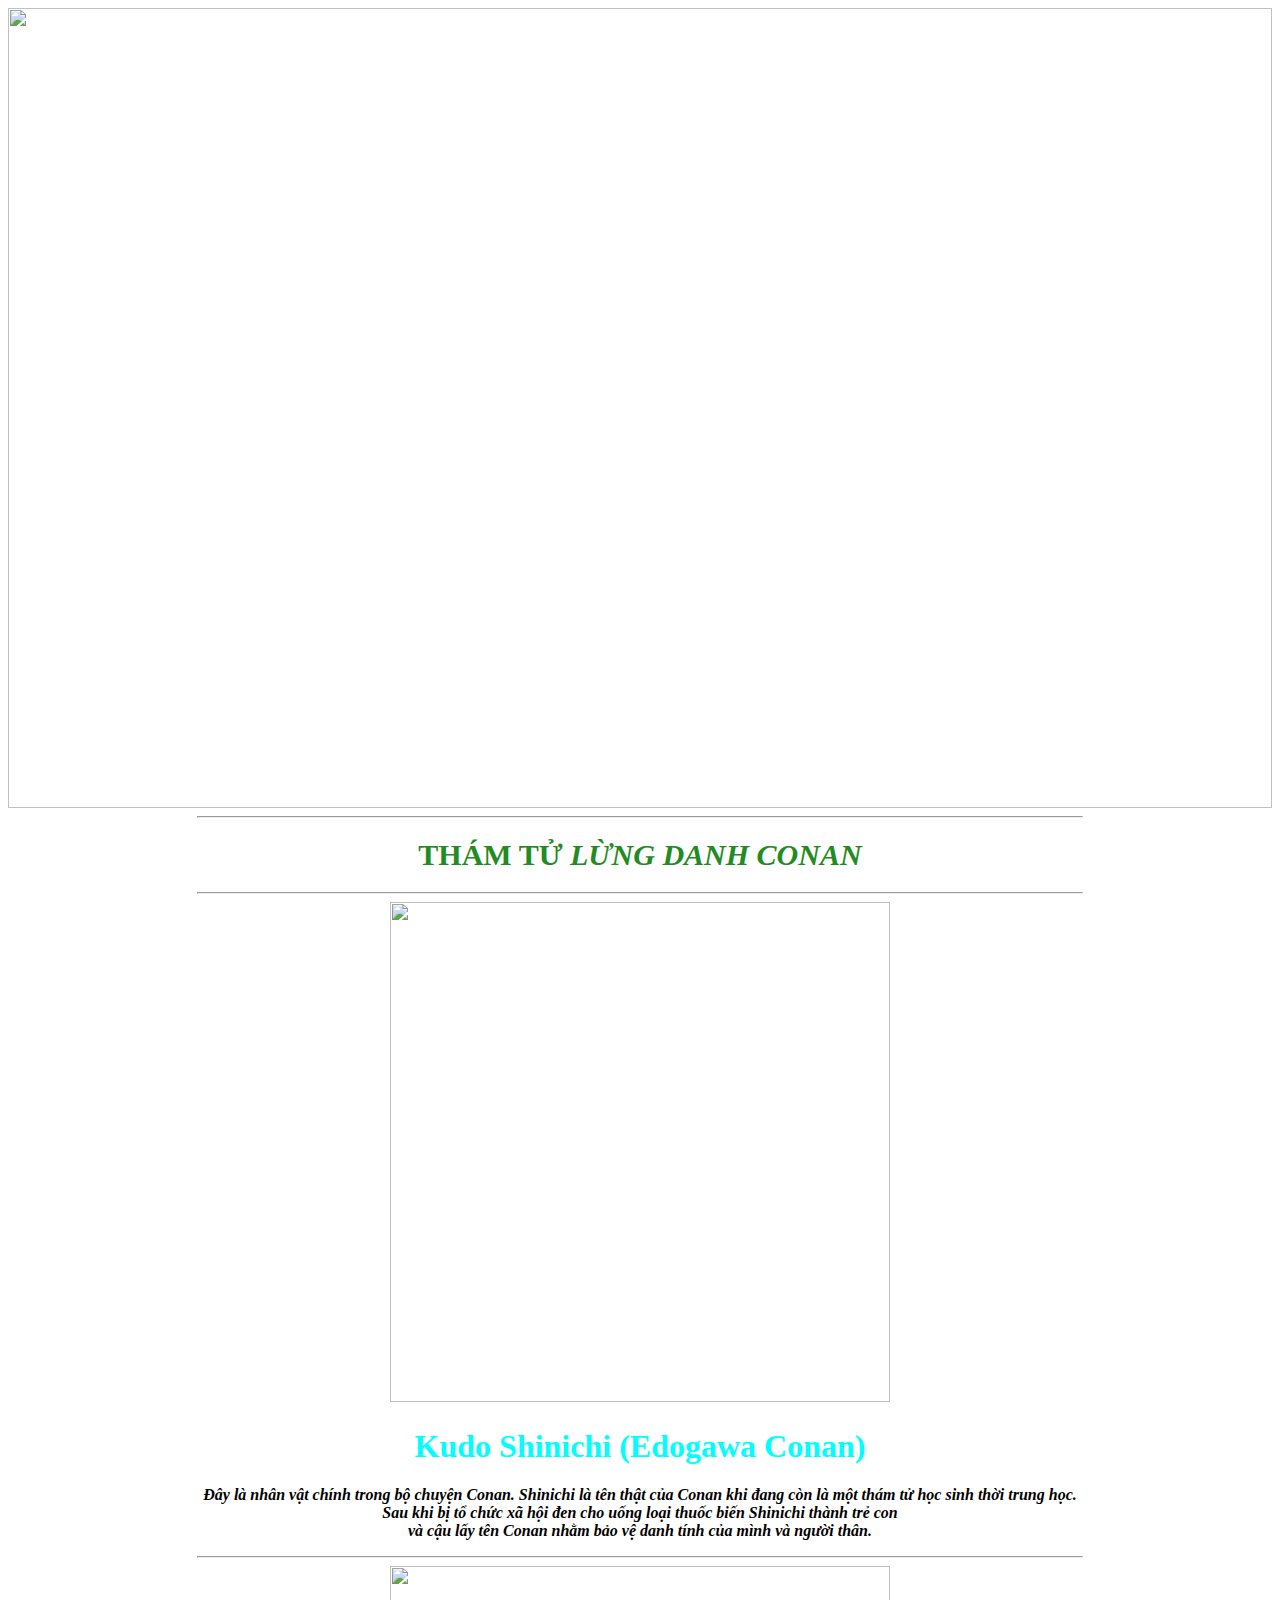
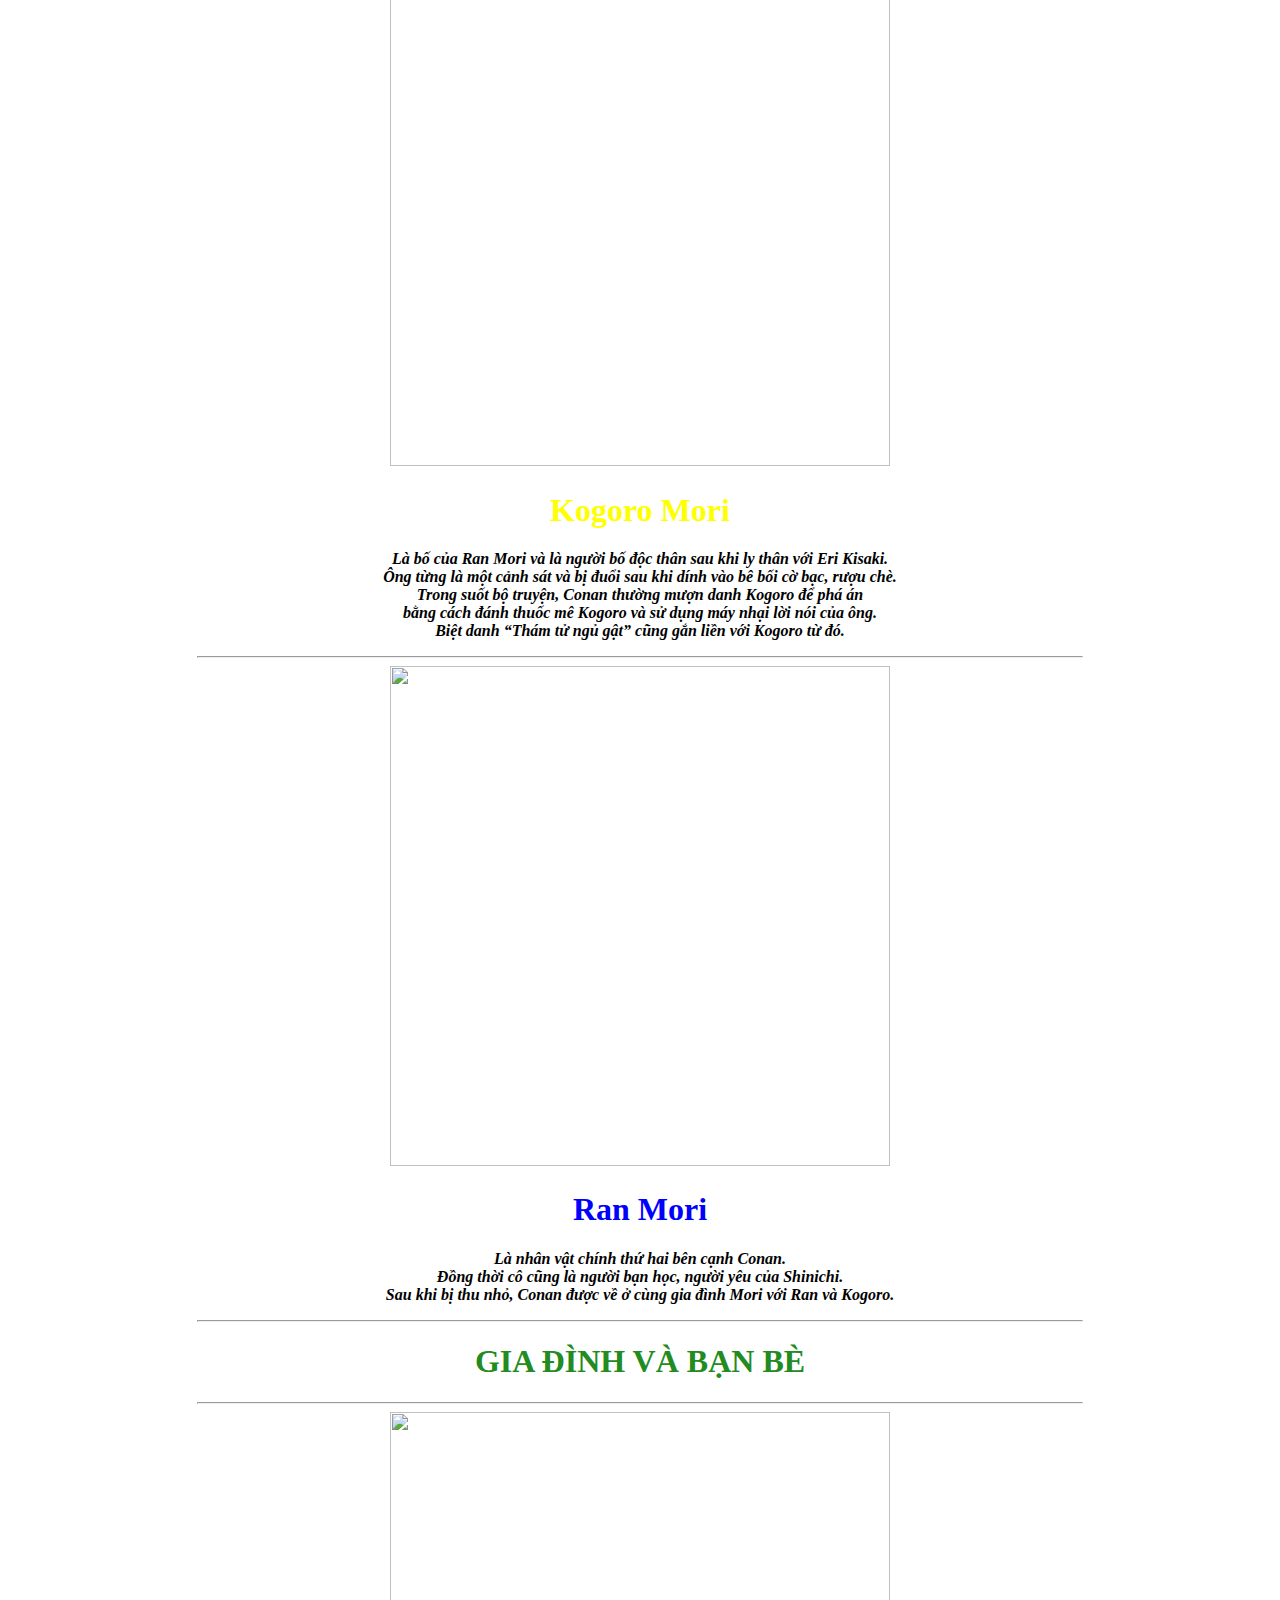
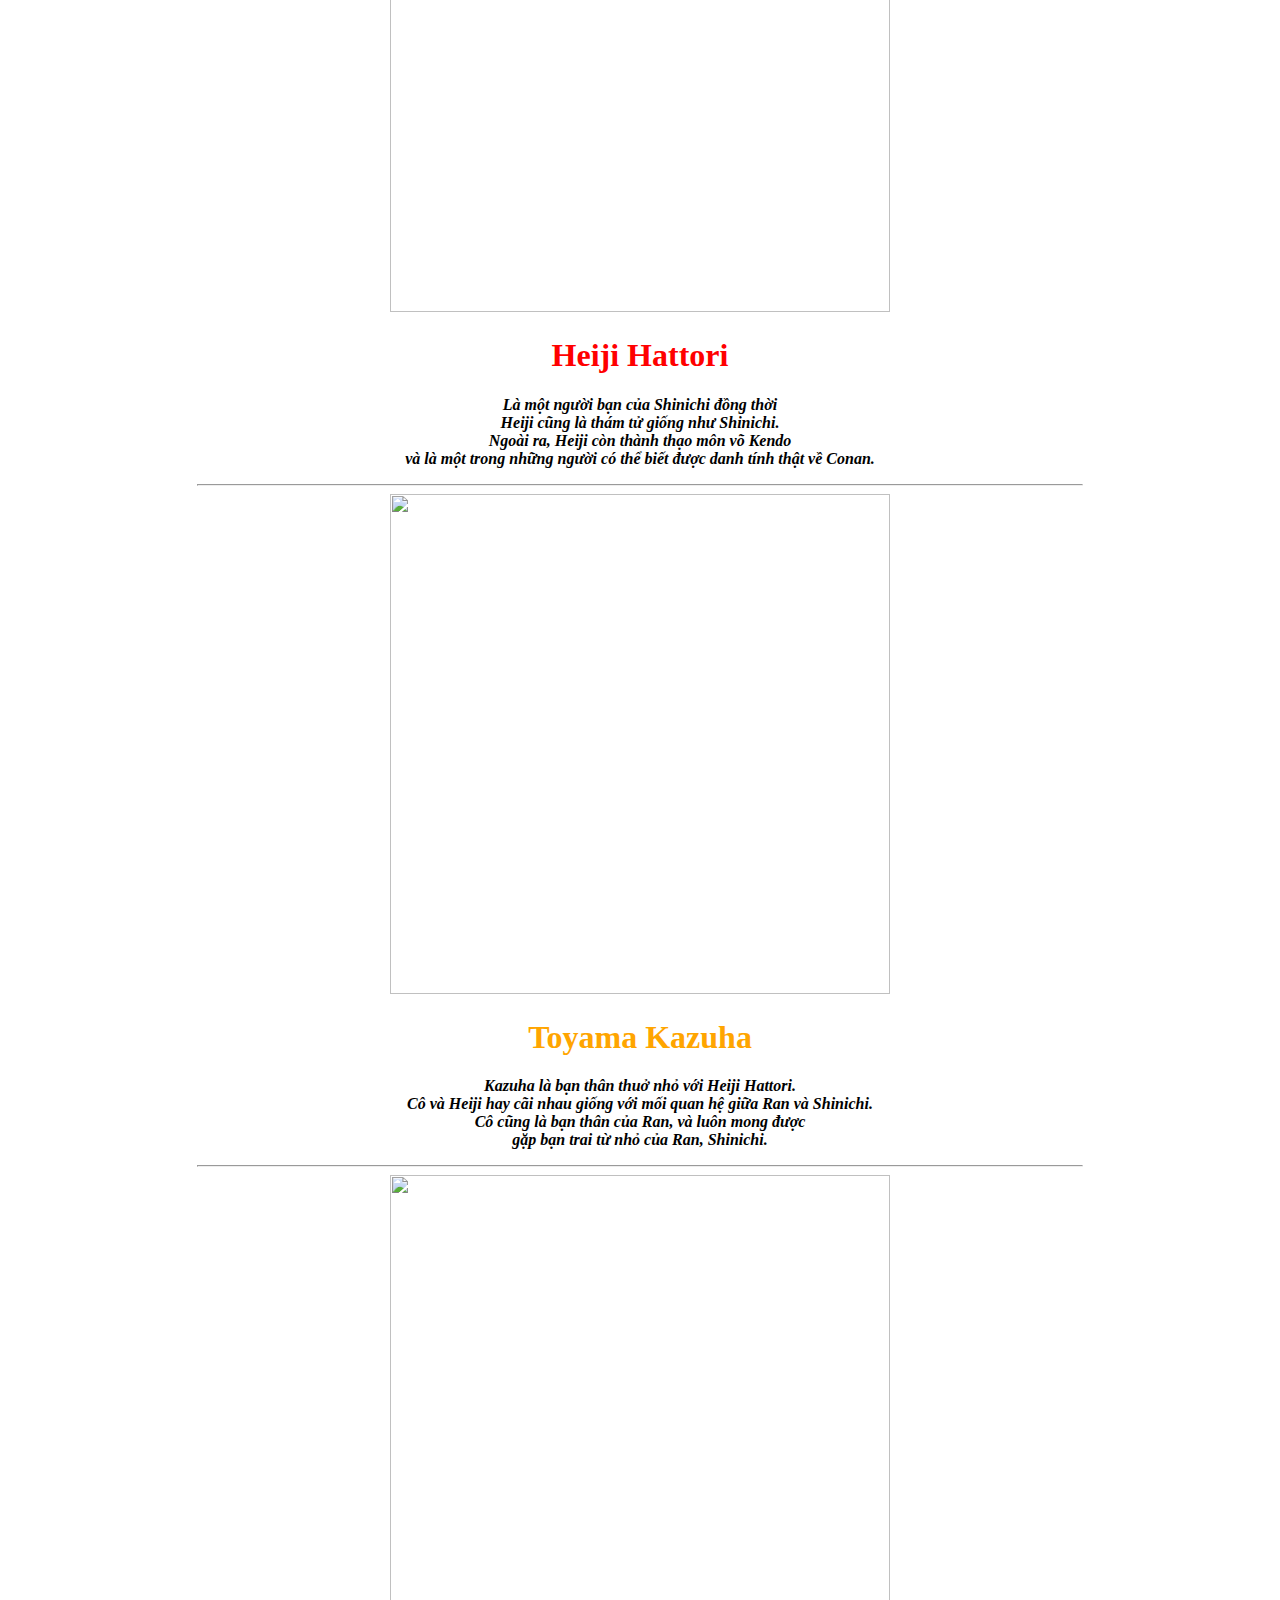
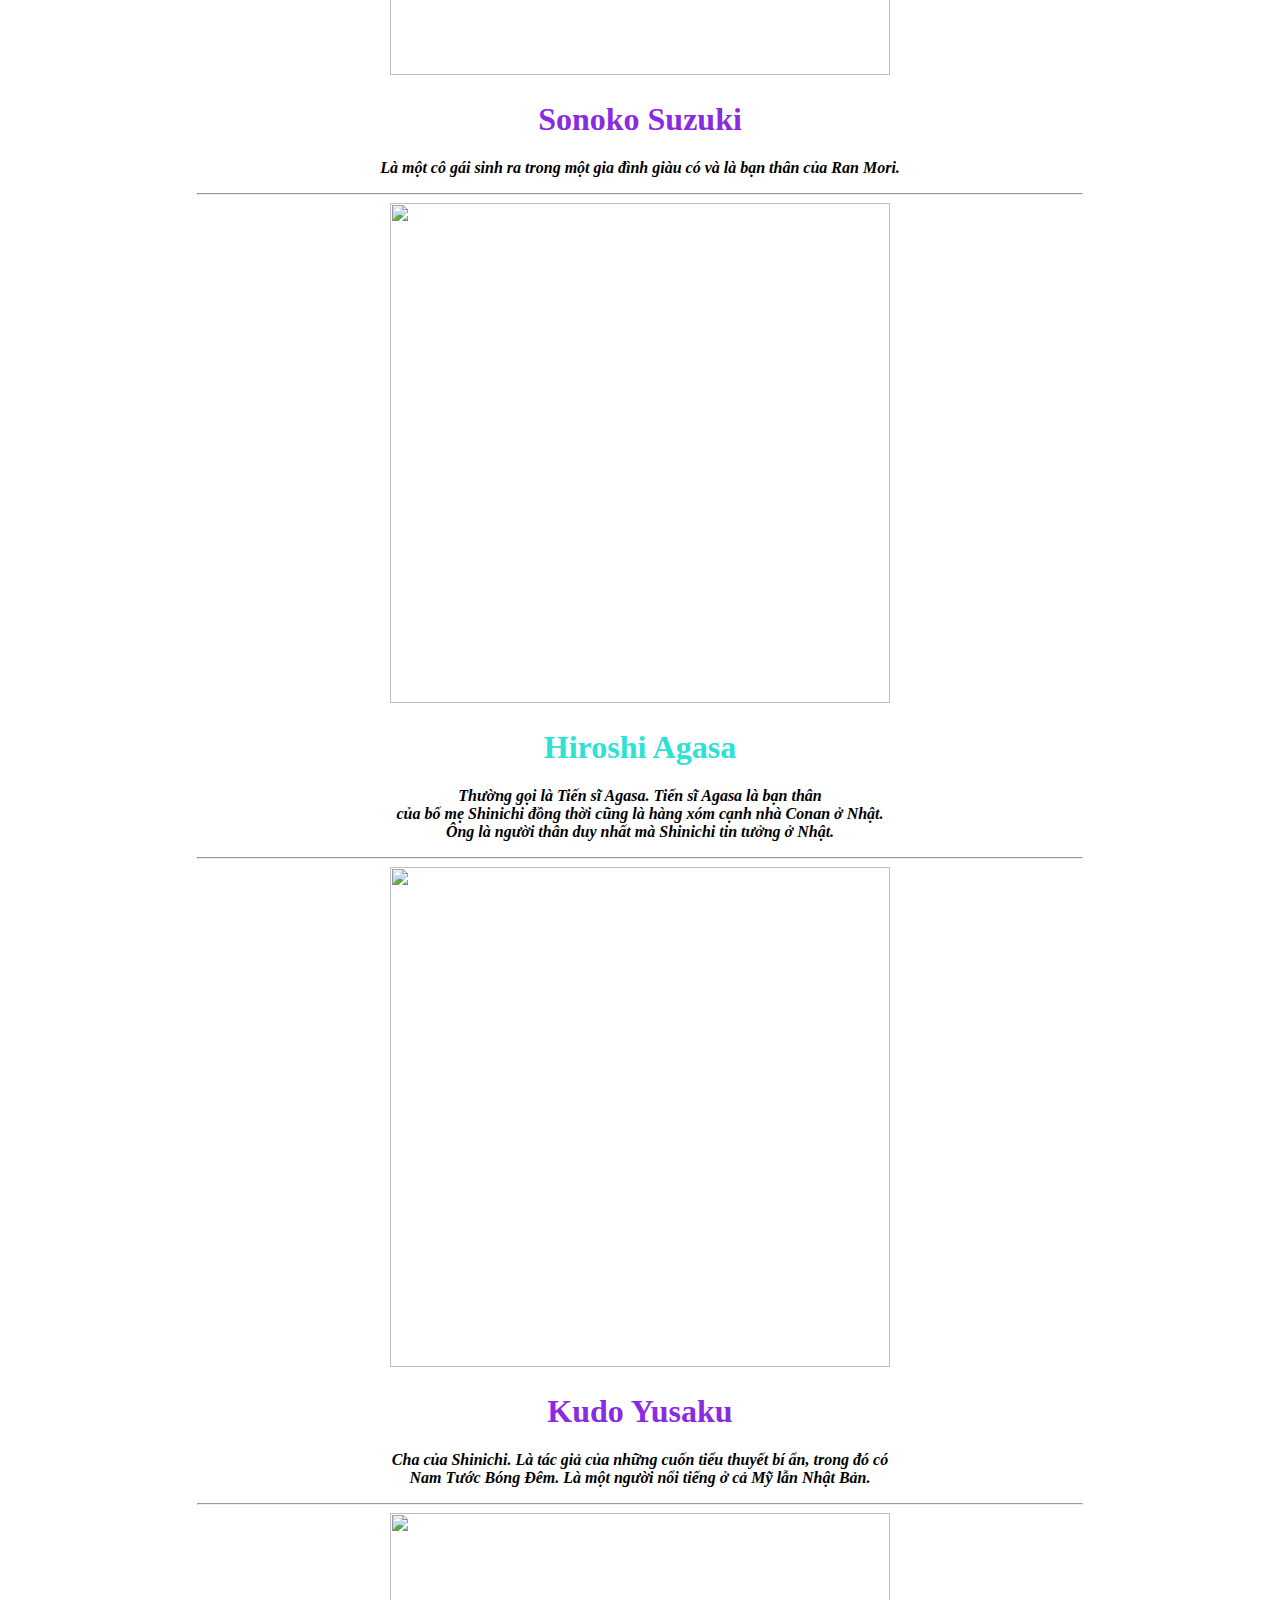
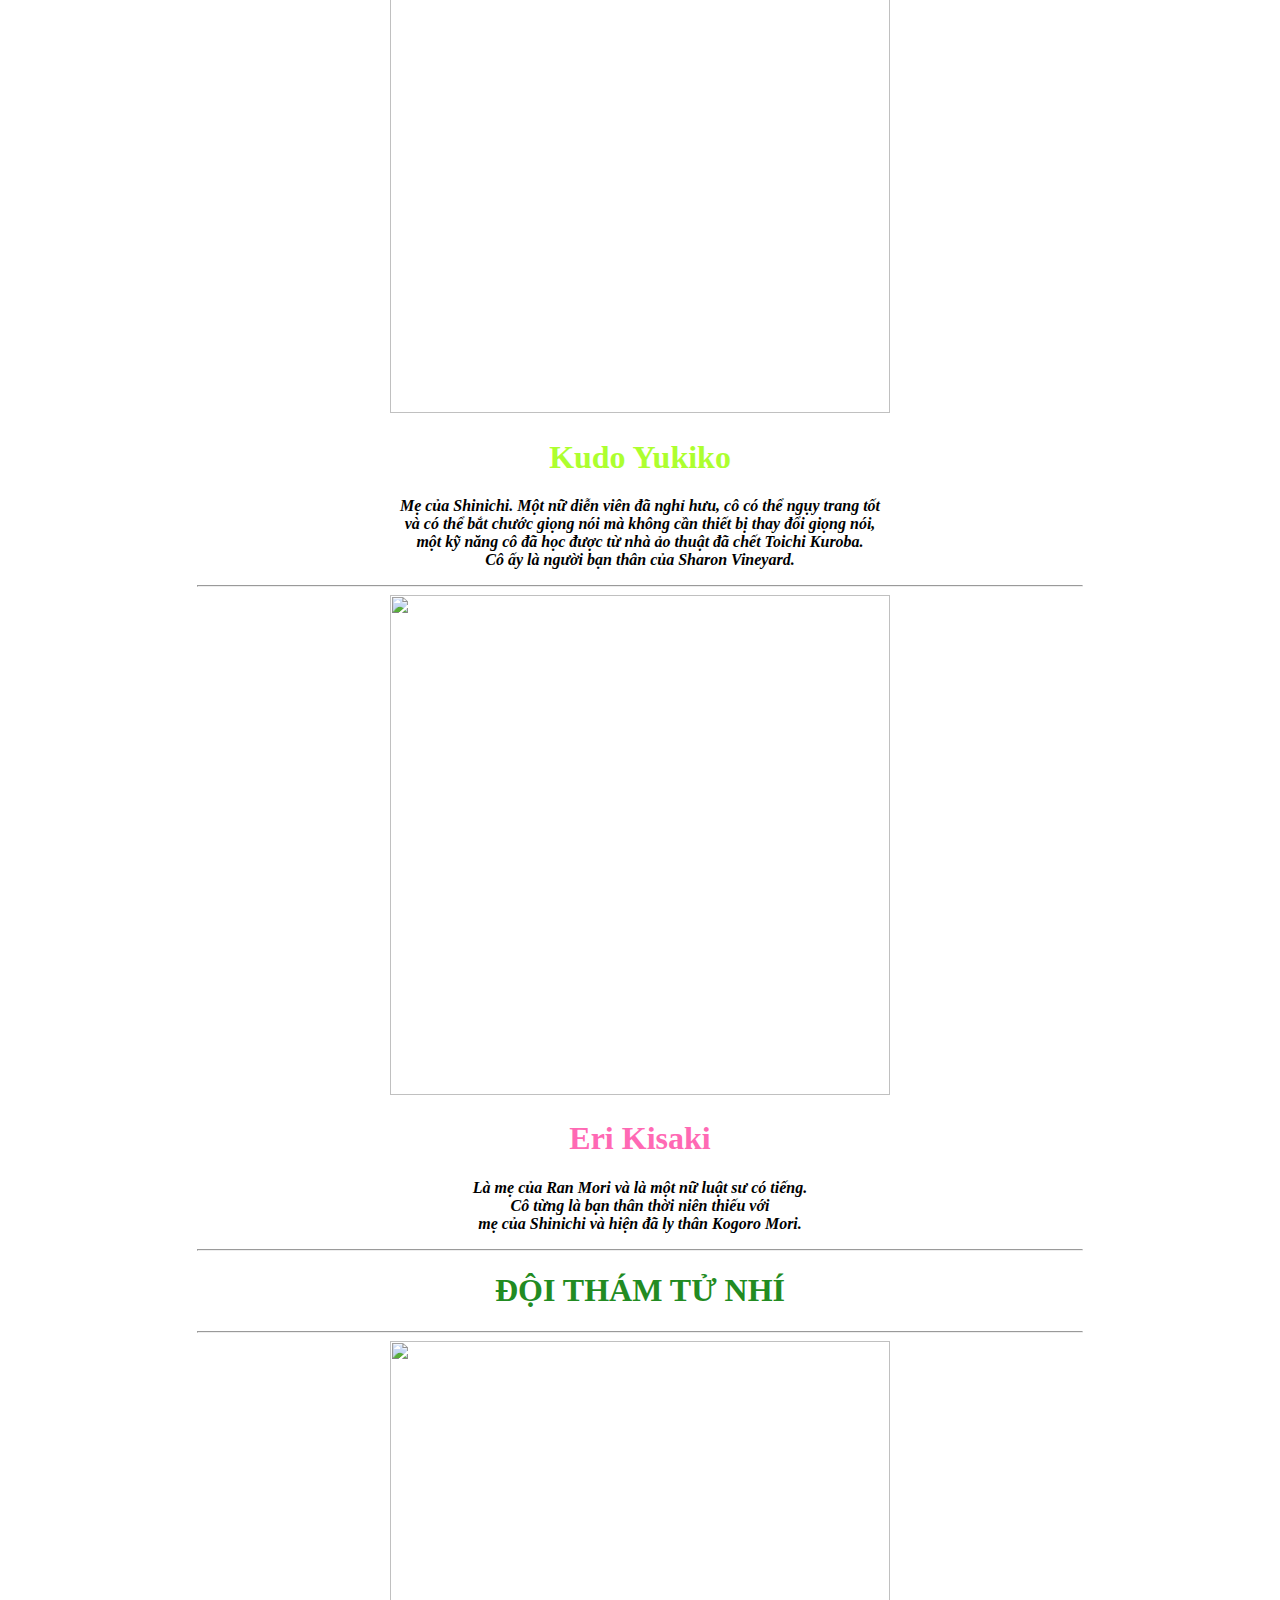
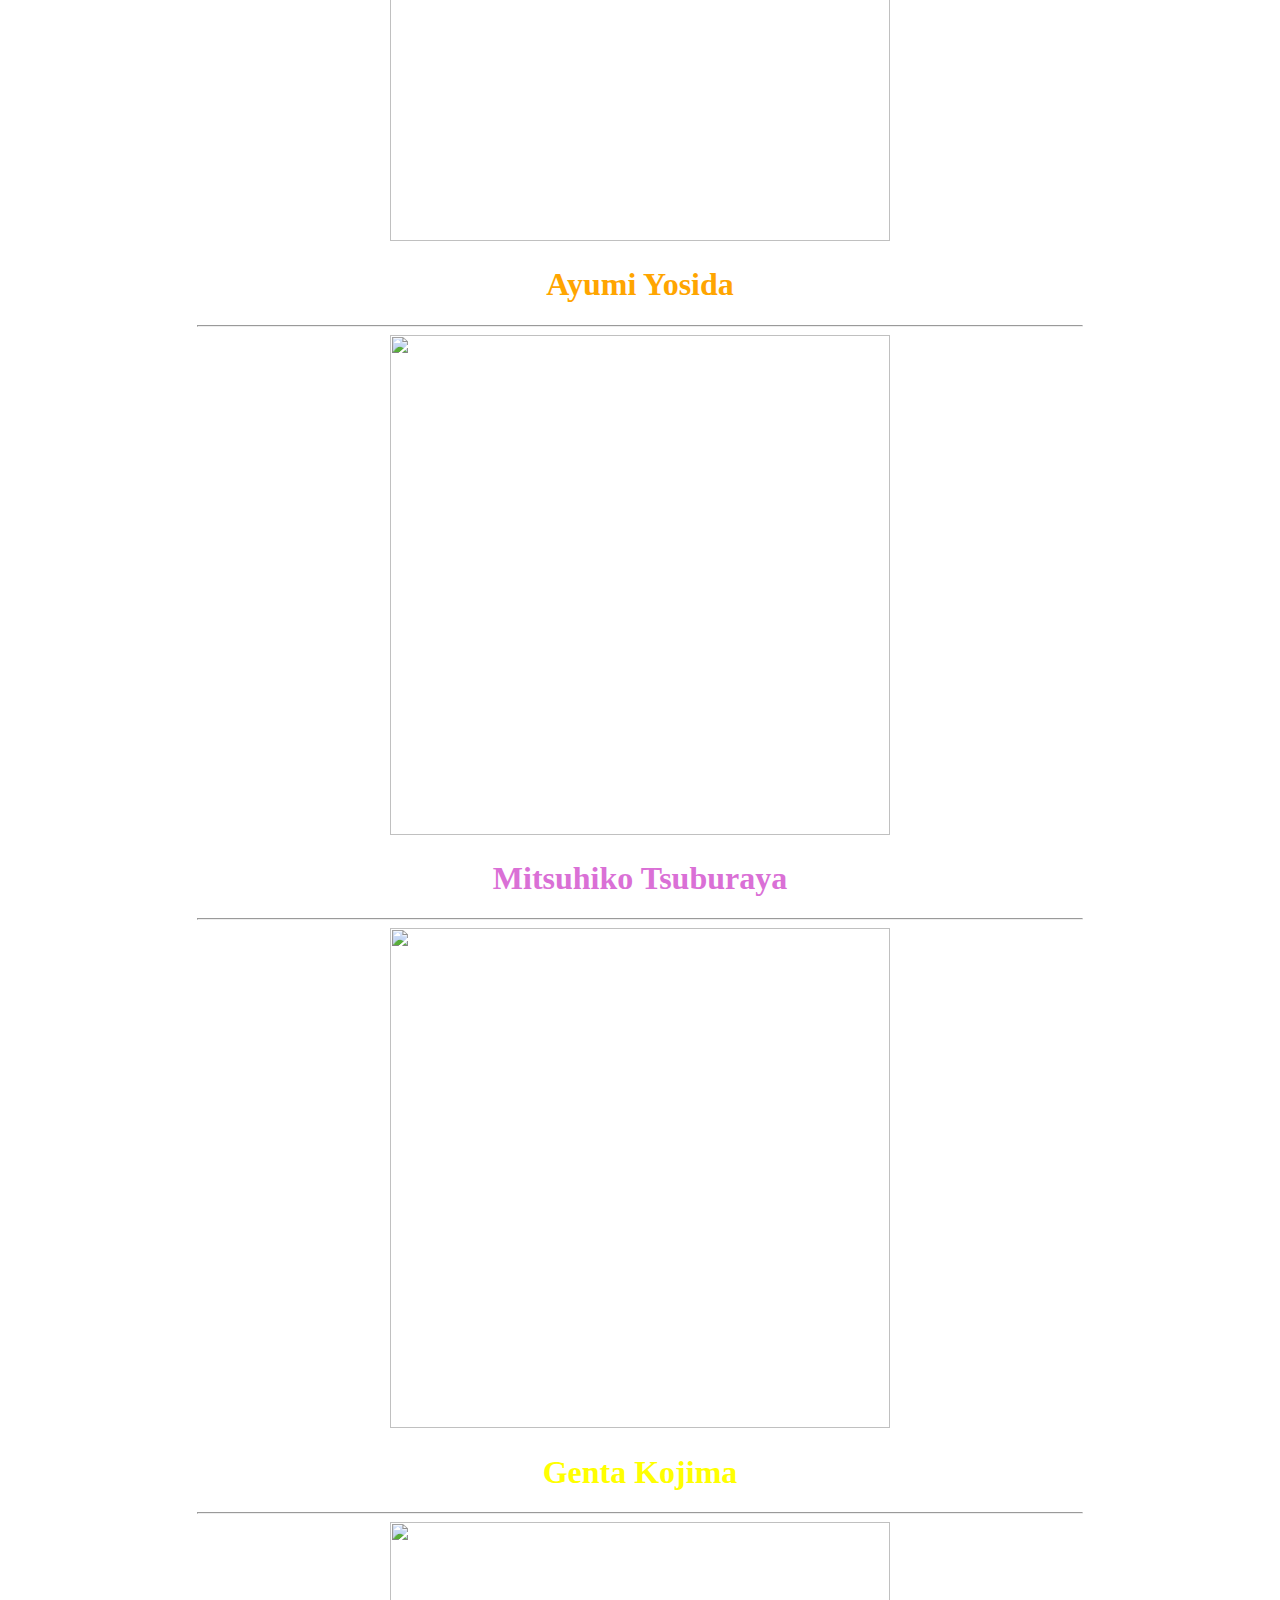
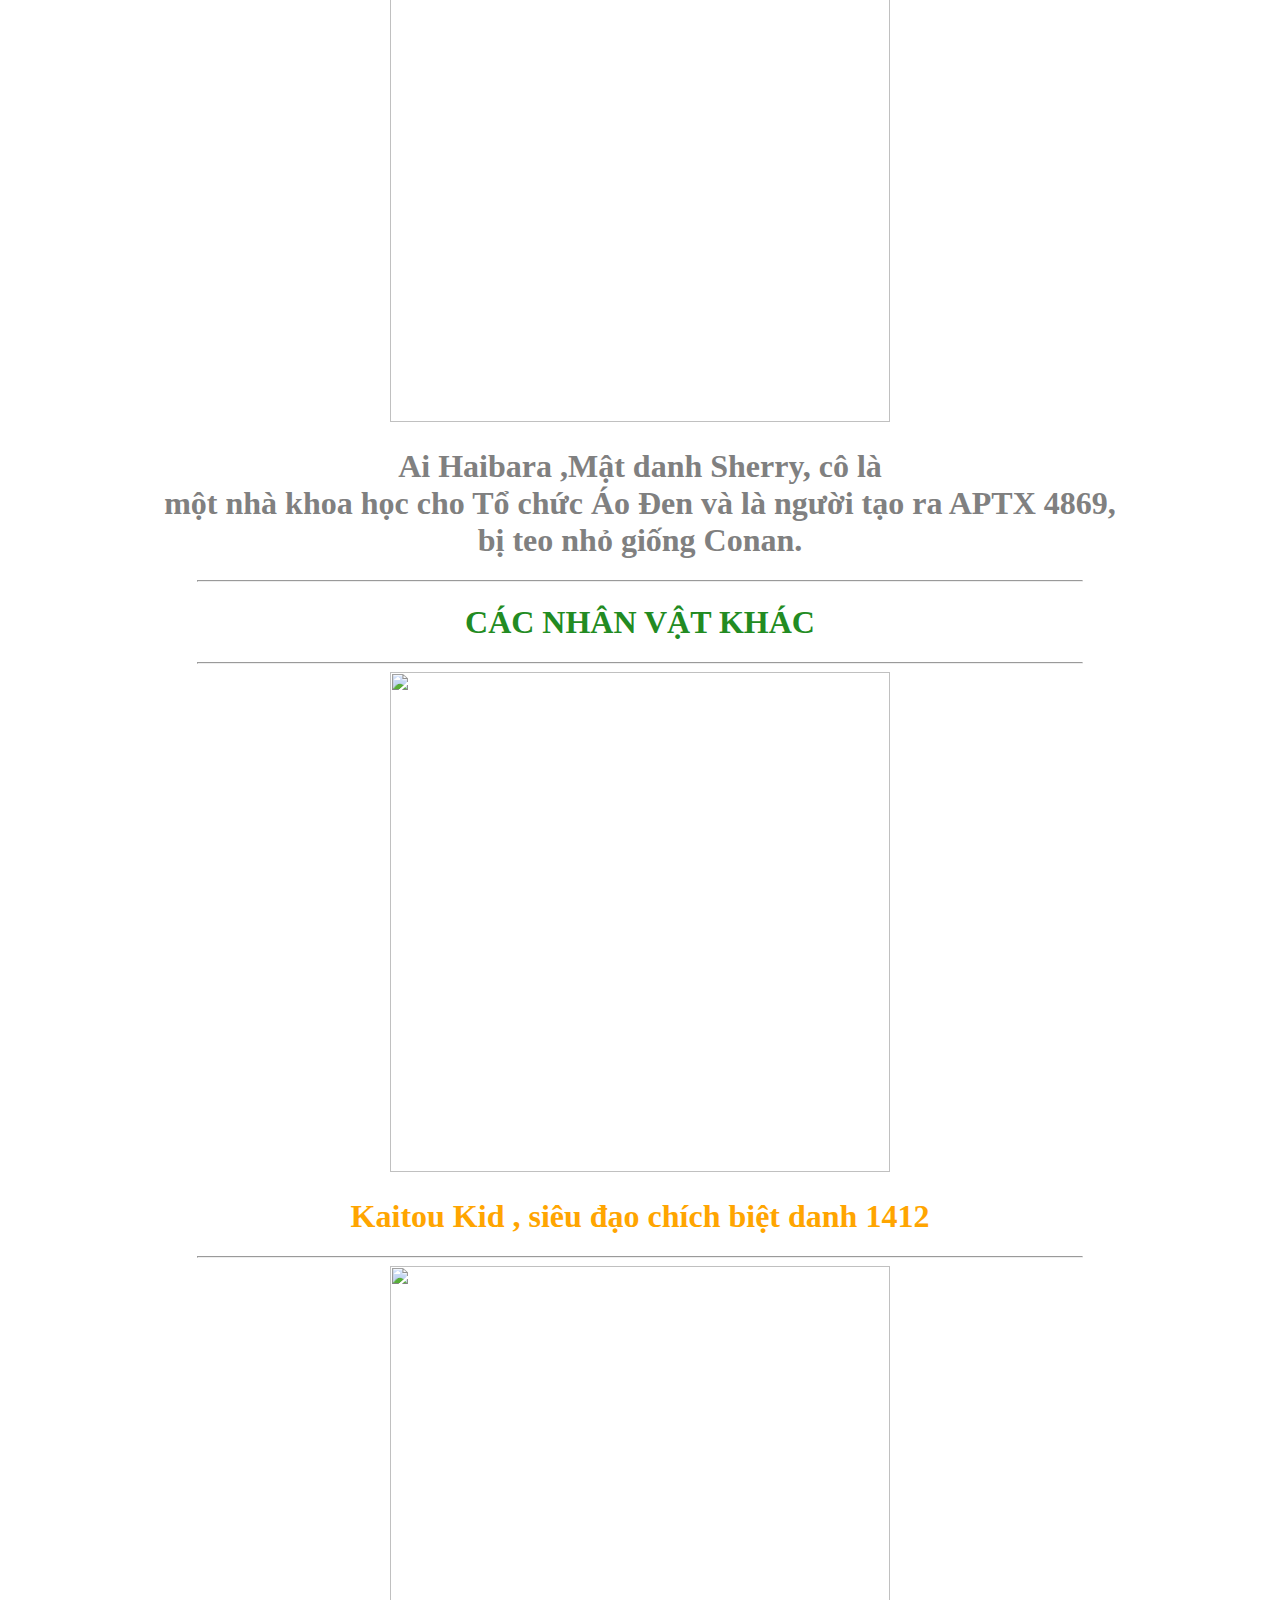
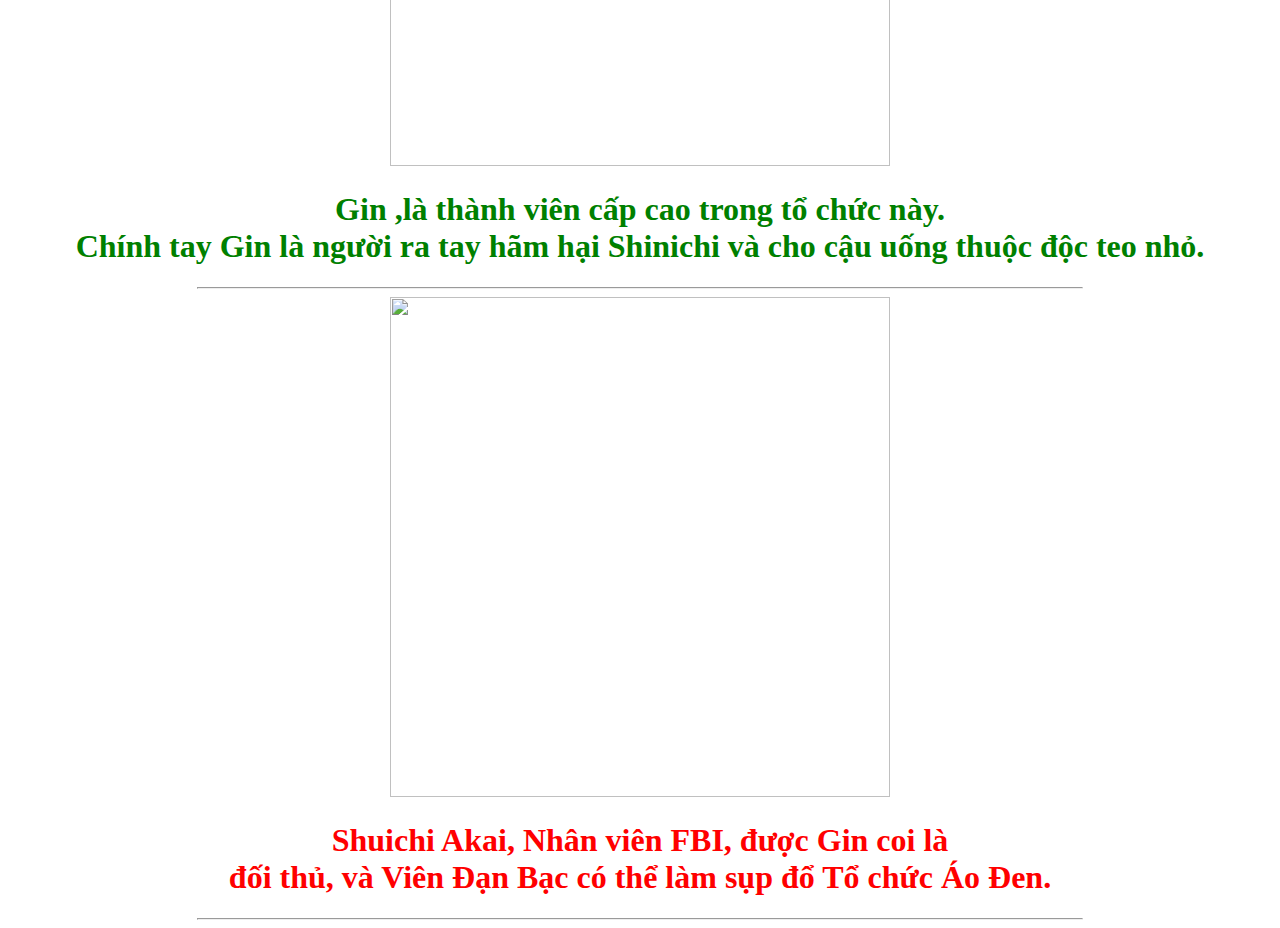
==== index.html @ 435d8cfe "Rename index1.html to index.html" ====
<!DOCTYPE html>
<html lang="en">

<head>
    <meta charset="UTF-8">
    <meta name="viewport" content="width=device-width, initial-scale=1.0">
    <meta http-equiv="X-UA-Compatible" content="ie=edge">
    <title>BTVN BUỔI 1</title>
</head>

<body>
    <div style="width: 100% ; height: auto;">
        <div style="width: 100% ; height: 800px;">
            <img src="https://img-s-msn-com.akamaized.net/tenant/amp/entityid/AAG8ClP.img?h=542&w=624&m=6&q=60&o=f&l=f "
                style="width: 100% ; height: 100% ;">
        </div>
        <hr style="width: 70%">
        <h1 style="font-size: 30px; text-align: center; color: forestgreen">
            <b> THÁM TỬ </b>
            <i> LỪNG DANH CONAN</i>
        </h1>
        <hr style="width: 70%">
        <div style="width: 100%; height: auto; text-align: center">
            <img src="https://nguoinoitieng.tv/images/nnt/97/0/bb65.jpg" style="width: 500px; height: 500px">
            <h1 style="color:aqua">Kudo Shinichi (Edogawa Conan)</h1>
            <p>
                <i>
                    <b>
                        Đây là nhân vật chính trong bộ chuyện Conan. Shinichi là tên thật của Conan khi đang còn là một
                        thám tử học sinh thời trung học.
                        <br> Sau khi bị tổ chức xã hội đen cho uống loại thuốc biến Shinichi thành trẻ con
                        <br>
                        và cậu lấy tên Conan nhằm bảo vệ danh tính của mình và người thân.

                    </b>
                </i>
            </p>
        </div>
        <hr style="width: 70%">


        <div style="width: 100%; height: auto; text-align: center">
            <img src="https://encrypted-tbn0.gstatic.com/images?q=tbn:ANd9GcTqTYv3WVDh448ck0hHIVKOkn_-tF149v-EOErZZsQDYC8Egs_k"
                style="width: 500px; height: 500px">
            <h1 style="color: yellow">Kogoro Mori</h1>
            <p>
                <i>
                    <b>
                        Là bố của Ran Mori và là người bố độc thân sau khi ly thân với Eri Kisaki.
                        <br>
                        Ông từng là một cảnh sát và bị đuổi sau khi dính vào bê bối cờ bạc, rượu chè.
                        <br>
                        Trong suốt bộ truyện, Conan thường mượn danh Kogoro để phá án
                        <br>
                        bằng cách đánh thuốc mê Kogoro và sử dụng máy nhại lời nói của ông.
                        <br>
                        Biệt danh “Thám tử ngủ gật” cũng gắn liền với Kogoro từ đó.
                    </b>
                </i>
            </p>

        </div>
        <hr style="width: 70%">

        <div style="width: 100%; height: auto; text-align: center">
            <img src="https://i.pinimg.com/originals/6b/35/32/6b353275f445e8f9b0dde7a3e524c08c.jpg"
                style="width: 500px; height: 500px">
            <h1 style="color: blue">Ran Mori</h1>
            <p>
                <i>
                    <b>
                        Là nhân vật chính thứ hai bên cạnh Conan.
                        <br>
                        Đồng thời cô cũng là người bạn học, người yêu của Shinichi.
                        <br>
                        Sau khi bị thu nhỏ, Conan được về ở cùng gia đình Mori với Ran và Kogoro.

                    </b>
                </i>
            </p>

        </div>
        <hr style="width: 70%">
        <h1 style="text-align: center;  color: forestgreen">GIA ĐÌNH VÀ BẠN BÈ </h1>
        <hr style="width: 70%">
        <div style="width: 100%; height: auto; text-align: center">
            <img src="https://encrypted-tbn0.gstatic.com/images?q=tbn:ANd9GcQW5mKJS9jq0YCFVO5csXesRorwhDjtcKdD_EcE_UMdpiJC96OS"
                style="width: 500px; height: 500px">
            <h1 style="color:red">Heiji Hattori</h1>
            <p>
                <i>
                    <b>
                        Là một người bạn của Shinichi đồng thời
                        <br> Heiji cũng là thám tử giống như Shinichi.
                        <br> Ngoài ra, Heiji còn thành thạo môn võ Kendo
                        <br>và là một trong những người có thể biết được danh tính thật về Conan.
                    </b>
                </i>
            </p>
        </div>
        <hr style="width: 70%">

        <div style="width: 100%; height: auto; text-align: center">
            <img src="https://vignette.wikia.nocookie.net/detectiveconan96/images/7/77/Kazuha_Toyama_Profile.jpg/revision/latest?cb=20140607045856"
                style="width: 500px; height: 500px">
            <h1 style="color: orange"> Toyama Kazuha </h1>
            <P>
                <i>
                    <b>
                        Kazuha là bạn thân thuở nhỏ với Heiji Hattori.
                        <br>Cô và Heiji hay cãi nhau giống với mối quan hệ giữa Ran và Shinichi.
                        <br> Cô cũng là bạn thân của Ran, và luôn mong được
                        <br> gặp bạn trai từ nhỏ của Ran, Shinichi.
                    </b>
                </i>
            </P>
        </div>
        <hr style="width: 70%">

        <div style="width: 100%; height: auto; text-align: center">
            <img src="https://i.pinimg.com/originals/a0/cf/79/a0cf79cf76f62fc3c394cd6cf24d36b1.jpg"
                style="width: 500px; height: 500px">
            <h1 style="color: blueviolet"> Sonoko Suzuki </h1>
            <P>
                <i>
                    <b>
                        Là một cô gái sinh ra trong một gia đình giàu có và là bạn thân của Ran Mori.

                    </b>
                </i>
            </P>
        </div>
        <hr style="width: 70%">

        <div style="width: 100%; height: auto; text-align: center">
            <img src="https://www.xemgame.com/data/pictures/xemgame/2018/07/23/d06333be-tien-si-agasa.jpg"
                style="width: 500px; height: 500px">
            <h1 style="color: rgb(43, 226, 211)"> Hiroshi Agasa </h1>
            <P>
                <i>
                    <b>
                        Thường gọi là Tiến sĩ Agasa. Tiến sĩ Agasa là bạn thân
                        <br>của bố mẹ Shinichi đồng thời cũng là hàng xóm cạnh nhà Conan ở Nhật.
                        <br> Ông là người thân duy nhất mà Shinichi tin tưởng ở Nhật.
                    </b>
                </i>
            </P>
        </div>
        <hr style="width : 70%">

        <div style="width: 100%; height: auto; text-align: center">
            <img src="https://vignette.wikia.nocookie.net/caseclosed/images/7/7b/Infobox_-_Yusaku_Kudo.jpg/revision/latest?cb=20180224031907"
                style="width: 500px; height: 500px">
            <h1 style="color: blueviolet"> Kudo Yusaku </h1>
            <P>
                <i>
                    <b>
                        Cha của Shinichi. Là tác giả của những cuốn tiểu thuyết bí ẩn, trong đó có
                        <br> Nam Tước Bóng Đêm. Là một người nổi tiếng ở cả Mỹ lẫn Nhật Bản.

                    </b>
                </i>
            </P>
        </div>
        <hr style="width: 70%">

        <div style="width: 100%; height: auto; text-align: center">
            <img src="https://vignette.wikia.nocookie.net/caseclosed/images/7/75/Infobox_-_Yukiko_Kudo.jpg/revision/latest?cb=20180220092407"
                style="width: 500px; height: 500px">
            <h1 style="color:greenyellow"> Kudo Yukiko </h1>
            <P>
                <i>
                    <b>
                        Mẹ của Shinichi. Một nữ diễn viên đã nghỉ hưu, cô có thể ngụy trang tốt
                        <br> và có thể bắt chước giọng nói mà không cần thiết bị thay đổi giọng nói,
                        <br> một kỹ năng cô đã học được từ nhà ảo thuật đã chết Toichi Kuroba.
                        <br>Cô ấy là người bạn thân của Sharon Vineyard.

                    </b>
                </i>
            </P>
        </div>
        <hr style="width: 70%">

        <div style="width: 100%; height: auto; text-align: center">
            <img src="https://vignette.wikia.nocookie.net/detectivconan/images/3/3d/Eri_Kisaki_Profile.jpg/revision/latest?cb=20130727125931"
                style="width: 500px; height: 500px">
            <h1 style="color:hotpink"> Eri Kisaki </h1>
            <P>
                <i>
                    <b>
                        Là mẹ của Ran Mori và là một nữ luật sư có tiếng.
                        <br> Cô từng là bạn thân thời niên thiếu với
                        <br> mẹ của Shinichi và hiện đã ly thân Kogoro Mori.

                    </b>
                </i>
            </P>
        </div>
        <hr style="width: 70%">
        <h1 style="text-align: center; color: forestgreen"> ĐỘI THÁM TỬ NHÍ</h1>
        <hr style="width: 70%">

        <div style="width: 100%; height: auto; text-align: center">
            <img src="http://images4.fanpop.com/image/photos/15400000/ayumi-ladies-of-detective-conan-15427264-640-480.jpg"
                style="width: 500px; height: 500px">
            <h1 style="color: orange"> Ayumi Yosida</h1>
        </div>
        <hr style="width: 70%">

        <div style="width: 100%; height: auto; text-align: center">
            <img src="https://vignette.wikia.nocookie.net/detectiveconan96/images/7/7e/Mitsuhiko_Tsuburaya_Profile.jpg/revision/latest?cb=20140603200329"
                style="width: 500px; height: 500px">
            <h1 style="color: orchid"> Mitsuhiko Tsuburaya </h1>
        </div>
        <hr style="width: 70%">

        <div style="width: 100%; height: auto; text-align: center">
            <img src="https://vignette.wikia.nocookie.net/caseclosed/images/a/ab/Infobox_-_Genta_Kojima.jpg/revision/latest?cb=20180222090444"
                style="width: 500px; height: 500px">
            <h1 style="color: yellow"> Genta Kojima</h1>
        </div>
        <hr style="width: 70%">

        <div style="width: 100%; height: auto; text-align: center">
            <img src="http://images6.fanpop.com/image/photos/41400000/Haibara-Ai-ai-haibara-41448271-560-720.jpg"
                style="width: 500px; height: 500px">
            <h1 style="color: gray"> Ai Haibara ,Mật danh Sherry, cô là 
                <br>một nhà khoa học cho Tổ chức Áo Đen và là người tạo ra APTX 4869,
                <br> bị teo nhỏ giống Conan.

            </h1>
        </div>
        <hr style="width: 70%">
        <h1 style="text-align: center; color: forestgreen"> CÁC NHÂN VẬT KHÁC</h1>
        <hr style="width: 70%">

        <div style="width: 100%; height: auto; text-align: center">
            <img src="https://zingtv-photo-td.zadn.vn/tv_program_275_275/1/3/13960c7a466f231b16066fd41dcfd97d_1350705975.jpg"
                style="width: 500px; height: 500px">
            <h1 style="color: orange"> Kaitou Kid , siêu đạo chích biệt danh 1412</h1>
        </div>
        <hr style="width: 70%">

        <div style="width: 100%; height: auto; text-align: center">
            <img src="https://genknews.genkcdn.vn/2019/6/22/photo-1-15612041188401105311853.png"
                style="width: 500px; height: 500px">
            <h1 style="color:green"> Gin ,là thành viên cấp cao trong tổ chức này.
                <br>Chính tay Gin là người ra tay hãm hại Shinichi và cho cậu uống thuộc độc teo nhỏ.
            </h1>
        </div>
        <hr style="width: 70%">

        <div style="width: 100%; height: auto; text-align: center">
                <img src="https://vignette.wikia.nocookie.net/detectiveconan96/images/8/83/Shuichi_Akai_Profile.jpg/revision/latest?cb=20140630142547"
                    style="width: 500px; height: 500px">
                <h1 style="color:red">  Shuichi Akai, Nhân viên FBI, được Gin coi là 
                    <br>đối thủ, và Viên Đạn Bạc có thể làm sụp đổ Tổ chức Áo Đen.
                </h1>
            </div>
            <hr style="width: 70%">

    </div>
</body>
</html>        





















    </div>
</body>

</html>
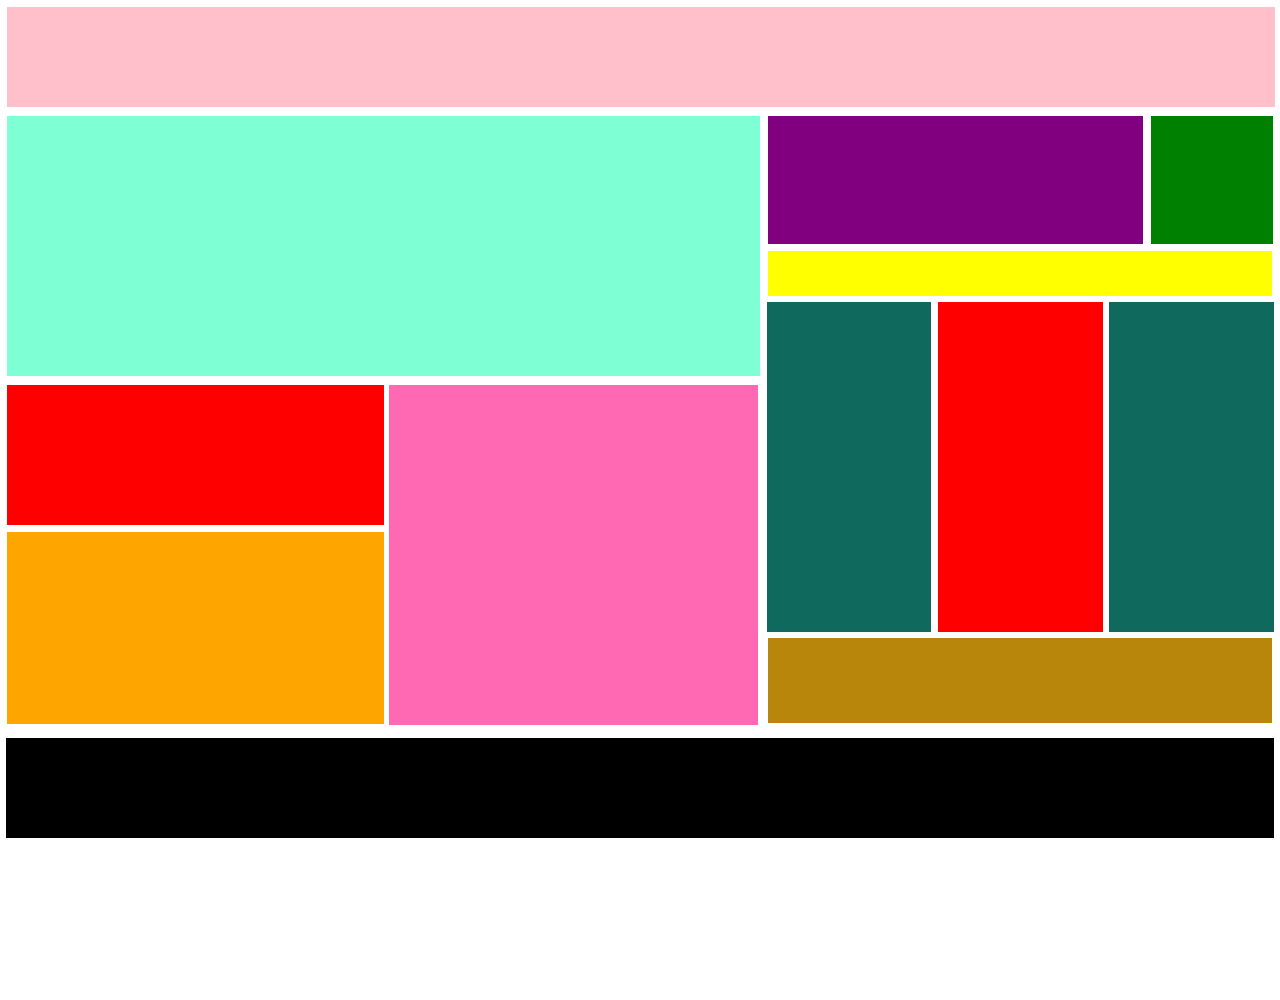
==== commit dacb8015: "Rename buoi2.html to index.html" ====
--- a/index.html
+++ b/index.html
@@ -1,290 +1,43 @@
 <!DOCTYPE html>
 <html lang="en">
-
 <head>
     <meta charset="UTF-8">
     <meta name="viewport" content="width=device-width, initial-scale=1.0">
     <meta http-equiv="X-UA-Compatible" content="ie=edge">
-    <title>BTVN BUỔI 1</title>
+    <title> BTVN BUOI 2 </title>
+    <link rel="stylesheet" href="style.css">
 </head>
-
 <body>
-    <div style="width: 100% ; height: auto;">
-        <div style="width: 100% ; height: 800px;">
-            <img src="https://img-s-msn-com.akamaized.net/tenant/amp/entityid/AAG8ClP.img?h=542&w=624&m=6&q=60&o=f&l=f "
-                style="width: 100% ; height: 100% ;">
+    <div class="body">
+        <div style="padding: 0.5%">
+            <div class="header"></div>
         </div>
-        <hr style="width: 70%">
-        <h1 style="font-size: 30px; text-align: center; color: forestgreen">
-            <b> THÁM TỬ </b>
-            <i> LỪNG DANH CONAN</i>
-        </h1>
-        <hr style="width: 70%">
-        <div style="width: 100%; height: auto; text-align: center">
-            <img src="https://nguoinoitieng.tv/images/nnt/97/0/bb65.jpg" style="width: 500px; height: 500px">
-            <h1 style="color:aqua">Kudo Shinichi (Edogawa Conan)</h1>
-            <p>
-                <i>
-                    <b>
-                        Đây là nhân vật chính trong bộ chuyện Conan. Shinichi là tên thật của Conan khi đang còn là một
-                        thám tử học sinh thời trung học.
-                        <br> Sau khi bị tổ chức xã hội đen cho uống loại thuốc biến Shinichi thành trẻ con
-                        <br>
-                        và cậu lấy tên Conan nhằm bảo vệ danh tính của mình và người thân.
-
-                    </b>
-                </i>
-            </p>
+        <div class="menu">
+            <div class="left">
+                <div class="lefttop"></div>
+                <div class="leftbot">
+                    <div class="haikhoi">
+                        <div class="red1"></div>
+                        <div class="orange"></div>
+                    </div>
+                    <div class="pink"></div>
+                </div>
+            </div>
+            <div class="right">
+                <div class="righttop">
+                    <div class="purple"></div>
+                    <div class="green"></div>
+                </div>
+                <div class="yellow"></div>
+                <div class="rightbot">
+                    <div class="blue"></div>
+                    <div class="red2"></div>
+                    <div class="blue2"></div>
+                </div>
+                <div class="brown"></div>
+            </div>
         </div>
-        <hr style="width: 70%">
-
-
-        <div style="width: 100%; height: auto; text-align: center">
-            <img src="https://encrypted-tbn0.gstatic.com/images?q=tbn:ANd9GcTqTYv3WVDh448ck0hHIVKOkn_-tF149v-EOErZZsQDYC8Egs_k"
-                style="width: 500px; height: 500px">
-            <h1 style="color: yellow">Kogoro Mori</h1>
-            <p>
-                <i>
-                    <b>
-                        Là bố của Ran Mori và là người bố độc thân sau khi ly thân với Eri Kisaki.
-                        <br>
-                        Ông từng là một cảnh sát và bị đuổi sau khi dính vào bê bối cờ bạc, rượu chè.
-                        <br>
-                        Trong suốt bộ truyện, Conan thường mượn danh Kogoro để phá án
-                        <br>
-                        bằng cách đánh thuốc mê Kogoro và sử dụng máy nhại lời nói của ông.
-                        <br>
-                        Biệt danh “Thám tử ngủ gật” cũng gắn liền với Kogoro từ đó.
-                    </b>
-                </i>
-            </p>
-
-        </div>
-        <hr style="width: 70%">
-
-        <div style="width: 100%; height: auto; text-align: center">
-            <img src="https://i.pinimg.com/originals/6b/35/32/6b353275f445e8f9b0dde7a3e524c08c.jpg"
-                style="width: 500px; height: 500px">
-            <h1 style="color: blue">Ran Mori</h1>
-            <p>
-                <i>
-                    <b>
-                        Là nhân vật chính thứ hai bên cạnh Conan.
-                        <br>
-                        Đồng thời cô cũng là người bạn học, người yêu của Shinichi.
-                        <br>
-                        Sau khi bị thu nhỏ, Conan được về ở cùng gia đình Mori với Ran và Kogoro.
-
-                    </b>
-                </i>
-            </p>
-
-        </div>
-        <hr style="width: 70%">
-        <h1 style="text-align: center;  color: forestgreen">GIA ĐÌNH VÀ BẠN BÈ </h1>
-        <hr style="width: 70%">
-        <div style="width: 100%; height: auto; text-align: center">
-            <img src="https://encrypted-tbn0.gstatic.com/images?q=tbn:ANd9GcQW5mKJS9jq0YCFVO5csXesRorwhDjtcKdD_EcE_UMdpiJC96OS"
-                style="width: 500px; height: 500px">
-            <h1 style="color:red">Heiji Hattori</h1>
-            <p>
-                <i>
-                    <b>
-                        Là một người bạn của Shinichi đồng thời
-                        <br> Heiji cũng là thám tử giống như Shinichi.
-                        <br> Ngoài ra, Heiji còn thành thạo môn võ Kendo
-                        <br>và là một trong những người có thể biết được danh tính thật về Conan.
-                    </b>
-                </i>
-            </p>
-        </div>
-        <hr style="width: 70%">
-
-        <div style="width: 100%; height: auto; text-align: center">
-            <img src="https://vignette.wikia.nocookie.net/detectiveconan96/images/7/77/Kazuha_Toyama_Profile.jpg/revision/latest?cb=20140607045856"
-                style="width: 500px; height: 500px">
-            <h1 style="color: orange"> Toyama Kazuha </h1>
-            <P>
-                <i>
-                    <b>
-                        Kazuha là bạn thân thuở nhỏ với Heiji Hattori.
-                        <br>Cô và Heiji hay cãi nhau giống với mối quan hệ giữa Ran và Shinichi.
-                        <br> Cô cũng là bạn thân của Ran, và luôn mong được
-                        <br> gặp bạn trai từ nhỏ của Ran, Shinichi.
-                    </b>
-                </i>
-            </P>
-        </div>
-        <hr style="width: 70%">
-
-        <div style="width: 100%; height: auto; text-align: center">
-            <img src="https://i.pinimg.com/originals/a0/cf/79/a0cf79cf76f62fc3c394cd6cf24d36b1.jpg"
-                style="width: 500px; height: 500px">
-            <h1 style="color: blueviolet"> Sonoko Suzuki </h1>
-            <P>
-                <i>
-                    <b>
-                        Là một cô gái sinh ra trong một gia đình giàu có và là bạn thân của Ran Mori.
-
-                    </b>
-                </i>
-            </P>
-        </div>
-        <hr style="width: 70%">
-
-        <div style="width: 100%; height: auto; text-align: center">
-            <img src="https://www.xemgame.com/data/pictures/xemgame/2018/07/23/d06333be-tien-si-agasa.jpg"
-                style="width: 500px; height: 500px">
-            <h1 style="color: rgb(43, 226, 211)"> Hiroshi Agasa </h1>
-            <P>
-                <i>
-                    <b>
-                        Thường gọi là Tiến sĩ Agasa. Tiến sĩ Agasa là bạn thân
-                        <br>của bố mẹ Shinichi đồng thời cũng là hàng xóm cạnh nhà Conan ở Nhật.
-                        <br> Ông là người thân duy nhất mà Shinichi tin tưởng ở Nhật.
-                    </b>
-                </i>
-            </P>
-        </div>
-        <hr style="width : 70%">
-
-        <div style="width: 100%; height: auto; text-align: center">
-            <img src="https://vignette.wikia.nocookie.net/caseclosed/images/7/7b/Infobox_-_Yusaku_Kudo.jpg/revision/latest?cb=20180224031907"
-                style="width: 500px; height: 500px">
-            <h1 style="color: blueviolet"> Kudo Yusaku </h1>
-            <P>
-                <i>
-                    <b>
-                        Cha của Shinichi. Là tác giả của những cuốn tiểu thuyết bí ẩn, trong đó có
-                        <br> Nam Tước Bóng Đêm. Là một người nổi tiếng ở cả Mỹ lẫn Nhật Bản.
-
-                    </b>
-                </i>
-            </P>
-        </div>
-        <hr style="width: 70%">
-
-        <div style="width: 100%; height: auto; text-align: center">
-            <img src="https://vignette.wikia.nocookie.net/caseclosed/images/7/75/Infobox_-_Yukiko_Kudo.jpg/revision/latest?cb=20180220092407"
-                style="width: 500px; height: 500px">
-            <h1 style="color:greenyellow"> Kudo Yukiko </h1>
-            <P>
-                <i>
-                    <b>
-                        Mẹ của Shinichi. Một nữ diễn viên đã nghỉ hưu, cô có thể ngụy trang tốt
-                        <br> và có thể bắt chước giọng nói mà không cần thiết bị thay đổi giọng nói,
-                        <br> một kỹ năng cô đã học được từ nhà ảo thuật đã chết Toichi Kuroba.
-                        <br>Cô ấy là người bạn thân của Sharon Vineyard.
-
-                    </b>
-                </i>
-            </P>
-        </div>
-        <hr style="width: 70%">
-
-        <div style="width: 100%; height: auto; text-align: center">
-            <img src="https://vignette.wikia.nocookie.net/detectivconan/images/3/3d/Eri_Kisaki_Profile.jpg/revision/latest?cb=20130727125931"
-                style="width: 500px; height: 500px">
-            <h1 style="color:hotpink"> Eri Kisaki </h1>
-            <P>
-                <i>
-                    <b>
-                        Là mẹ của Ran Mori và là một nữ luật sư có tiếng.
-                        <br> Cô từng là bạn thân thời niên thiếu với
-                        <br> mẹ của Shinichi và hiện đã ly thân Kogoro Mori.
-
-                    </b>
-                </i>
-            </P>
-        </div>
-        <hr style="width: 70%">
-        <h1 style="text-align: center; color: forestgreen"> ĐỘI THÁM TỬ NHÍ</h1>
-        <hr style="width: 70%">
-
-        <div style="width: 100%; height: auto; text-align: center">
-            <img src="http://images4.fanpop.com/image/photos/15400000/ayumi-ladies-of-detective-conan-15427264-640-480.jpg"
-                style="width: 500px; height: 500px">
-            <h1 style="color: orange"> Ayumi Yosida</h1>
-        </div>
-        <hr style="width: 70%">
-
-        <div style="width: 100%; height: auto; text-align: center">
-            <img src="https://vignette.wikia.nocookie.net/detectiveconan96/images/7/7e/Mitsuhiko_Tsuburaya_Profile.jpg/revision/latest?cb=20140603200329"
-                style="width: 500px; height: 500px">
-            <h1 style="color: orchid"> Mitsuhiko Tsuburaya </h1>
-        </div>
-        <hr style="width: 70%">
-
-        <div style="width: 100%; height: auto; text-align: center">
-            <img src="https://vignette.wikia.nocookie.net/caseclosed/images/a/ab/Infobox_-_Genta_Kojima.jpg/revision/latest?cb=20180222090444"
-                style="width: 500px; height: 500px">
-            <h1 style="color: yellow"> Genta Kojima</h1>
-        </div>
-        <hr style="width: 70%">
-
-        <div style="width: 100%; height: auto; text-align: center">
-            <img src="http://images6.fanpop.com/image/photos/41400000/Haibara-Ai-ai-haibara-41448271-560-720.jpg"
-                style="width: 500px; height: 500px">
-            <h1 style="color: gray"> Ai Haibara ,Mật danh Sherry, cô là 
-                <br>một nhà khoa học cho Tổ chức Áo Đen và là người tạo ra APTX 4869,
-                <br> bị teo nhỏ giống Conan.
-
-            </h1>
-        </div>
-        <hr style="width: 70%">
-        <h1 style="text-align: center; color: forestgreen"> CÁC NHÂN VẬT KHÁC</h1>
-        <hr style="width: 70%">
-
-        <div style="width: 100%; height: auto; text-align: center">
-            <img src="https://zingtv-photo-td.zadn.vn/tv_program_275_275/1/3/13960c7a466f231b16066fd41dcfd97d_1350705975.jpg"
-                style="width: 500px; height: 500px">
-            <h1 style="color: orange"> Kaitou Kid , siêu đạo chích biệt danh 1412</h1>
-        </div>
-        <hr style="width: 70%">
-
-        <div style="width: 100%; height: auto; text-align: center">
-            <img src="https://genknews.genkcdn.vn/2019/6/22/photo-1-15612041188401105311853.png"
-                style="width: 500px; height: 500px">
-            <h1 style="color:green"> Gin ,là thành viên cấp cao trong tổ chức này.
-                <br>Chính tay Gin là người ra tay hãm hại Shinichi và cho cậu uống thuộc độc teo nhỏ.
-            </h1>
-        </div>
-        <hr style="width: 70%">
-
-        <div style="width: 100%; height: auto; text-align: center">
-                <img src="https://vignette.wikia.nocookie.net/detectiveconan96/images/8/83/Shuichi_Akai_Profile.jpg/revision/latest?cb=20140630142547"
-                    style="width: 500px; height: 500px">
-                <h1 style="color:red">  Shuichi Akai, Nhân viên FBI, được Gin coi là 
-                    <br>đối thủ, và Viên Đạn Bạc có thể làm sụp đổ Tổ chức Áo Đen.
-                </h1>
-            </div>
-            <hr style="width: 70%">
-
+        <div class="footer"></div>
     </div>
 </body>
-</html>        
-
-
-
-
-
-
-
-
-
-
-
-
-
-
-
-
-
-
-
-
-
-    </div>
-</body>
-
 </html>
--- a/style.css
+++ b/style.css
@@ -0,0 +1,168 @@
+*
+{
+    margin: 0;
+    padding: 0;
+}
+
+.body
+{
+    width: 100%;
+    background-color;: grey;
+    height: 1000px;
+    
+}
+
+.header
+{
+    width: 100%;
+    height: 100px;
+    background-color: pink;
+    border: 1px solid white;
+}
+
+
+.menu
+{
+    width: 99%;
+    height: 630px;
+    margin: 0 0.5%;
+}
+
+.left
+{
+    width: 60%;
+    height: 630px;
+    float: left;
+}
+.lefttop{
+    width: 99%;
+    height: 260px;
+    background-color: aquamarine;
+    border: 1px solid white;
+}
+.leftbot
+{
+    width: 99%;
+    height: 340px;
+    margin-top: 1%;
+}
+
+.haikhoi
+{
+    width: 50%;
+    height: 340px;
+    float: left;
+}
+
+.red1
+{
+    width: 100%;
+    height: 140px;
+    background-color: red;
+    border: 1px solid white;
+}
+.orange
+{
+    width: 100%;
+    height: 192px;
+    background-color: orange;
+    margin-top: 1.25%;
+    border: 1px solid white;
+}
+
+.pink
+{
+    float: right;
+    width: 49%;
+    background-color: hotpink;;
+    height: 340px;
+    border: 1px solid white;
+}
+
+.right
+{
+    width: 40%;
+    height: 630px;
+    float: right;
+}
+
+.righttop
+{
+    width: 100%;
+    height: 130px;
+}
+.purple  
+{
+    width: 74%;
+    height: 128px;
+    border: 1px solid white;
+    background-color: purple;
+    float: left;
+}
+.green 
+{
+    width: 24%;
+    height: 128px;
+    border: 1px solid white;
+    background-color: green;
+    float: right;
+}
+.yellow
+{
+    width: 99.5%;
+    background-color: yellow;
+    height: 45px;
+    margin: 1% 0;
+    border: 1px solid white;
+}
+
+.rightbot
+{
+    width: 100%;
+    height: 330px;
+    margin: 1% 0;
+}
+.blue
+{
+    width: 32.5%;
+    height: 330px;
+    background-color:rgb(15, 105, 93);
+    float: left;
+}
+
+.red2
+{
+    width: 32.5%;
+    height: 330px;
+    background-color: red;
+    float: left;
+    margin: 0 1.25%;
+
+}
+.blue2
+{
+    width: 32.5%;
+    height: 330px;
+    background-color: rgb(15, 105, 93);
+    float: right;
+
+}
+
+
+.brown
+{
+    width: 99.5%;
+    height: 85px;
+    background-color: darkgoldenrod;
+    border: 1px solid white;
+
+}
+
+.footer
+{
+    width: 99%;
+    margin: -0.5% 0.5%;
+    background: black;
+    height: 100px;
+
+}